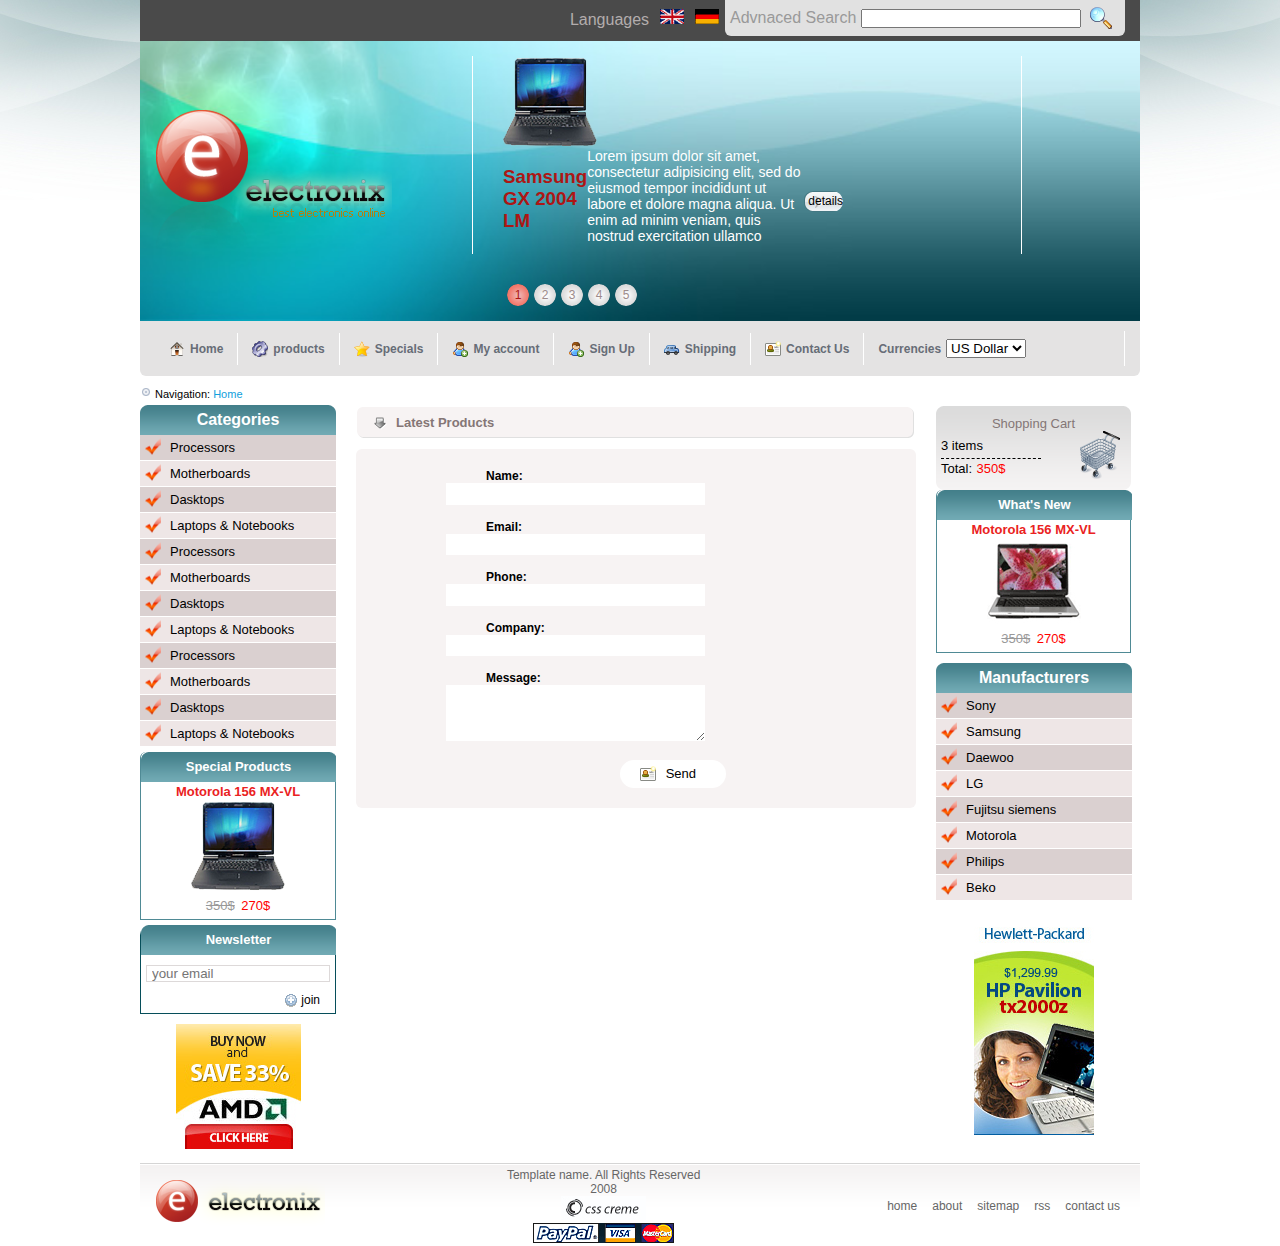
==== contact.html @ 3de85652 "frist upload" ====
<!DOCTYPE html>
<html lang="en">
<head>
    <meta charset="UTF-8">
    <meta name="viewport" content="width=device-width, initial-scale=1.0">
    <link rel="stylesheet" href="style.css">
    <title>Electronix Store Contact</title>
</head>
<body>
    <div class="navbar">
        <div class="container">
            <div class="nav-box">
                <div class="lang">
                    <span>Languages</span>
                    <img src="images/en.gif" alt="browser not support this image">
                    <img src="images/de.gif" alt="browser not support this image">
                </div>
                <div class="search">
                    <span>Advnaced Search</span>
                    <input type="text">
                    <img src="images/search.gif" alt="browser not support this image">
                </div>
            </div>
        </div>
    </div>
    <div class="header">
        <div class="container">
            <div class="head-img">
                <img src="images/logo.png" alt="browser not support this image">
            </div>
            <div>
                <div class="head-info">
                    <div>
                        <img src="images/laptop.png" alt="browser not support this image">
                    </div>
                    <div>
                        <h3>Samsung GX 2004 LM</h3>
                        <p>Lorem ipsum dolor sit amet, consectetur adipisicing elit, sed do eiusmod tempor incididunt ut labore et dolore magna aliqua. Ut enim ad minim veniam, quis nostrud exercitation ullamco</p>
                        <a href="details.html" class="btn">details</a>
                    </div>
                </div>
                <div class="head-nums">
                    <a class="current" href="#">1</a>
                    <a href="#">2</a>
                    <a href="#">3</a>
                    <a href="#">4</a>
                    <a href="#">5</a>
                </div>
            </div>
        </div>
    </div>
    <div class="choices-list">
    <div class="container"> <a href="index.html"><img src="images/home.png" alt="browser not support this image">Home</a>
        <a href="#"><img src="images/services.png" alt="browser not support this image">products</a>
        <a href="#"><img src="images/favs.png" alt="browser not support this image">Specials</a>
        <a href="#"><img src="images/user_add.png" alt="browser not support this image">My account</a>
        <a href="#"><img src="images/user_add.png" alt="browser not support this image">Sign Up</a>
        <a href="#"><img src="images/car.png" alt="browser not support this image">Shipping</a>
        <a href="contact.html"><img src="images/contact-new.png" alt="browser not support this image">Contact Us</a>
        <span><label for="Currencies">Currencies</label>
            <select id="Currencies">
                <option selected value="US Dollar">US Dollar</option>
                <option value="Euro">Euro</option>
            </select>
        </span></div>
    </div>
    <div class="products">
        <div class="categories">
            <p><img src="images/navbullet.png" alt="browser not support this image"> Navigation: <span>Home</span></p>
            <span>Categories</span>
            <ul>
                <li><a href="#">Processors</a></li>
                <li><a href="#">Motherboards</a></li>
                <li><a href="#">Dasktops</a></li>
                <li><a href="#">Laptops & Notebooks</a></li>
                <li><a href="#">Processors</a></li>
                <li><a href="#">Motherboards</a></li>
                <li><a href="#">Dasktops</a></li>
                <li><a href="#">Laptops & Notebooks</a></li>
                <li><a href="#">Processors</a></li>
                <li><a href="#">Motherboards</a></li>
                <li><a href="#">Dasktops</a></li>
                <li><a href="#">Laptops & Notebooks</a></li>
            </ul>
            <div class="new-product">
                <p class="special-p">Special Products</p>
                <span class="product-name">Motorola 156 MX-VL</span>
                <img src="images/laptop.png" alt="browser not support this image">
                    <div class="product-price">
                    <span class="offer">350$</span>
                    <span class="price">270$</span>
                    </div>
            </div>
            <div class="newsletter">
                <p class="special-p">Newsletter</p>
                <input type="text" placeholder="your email">
                <div>
                    <img src="images/blue-add.png" alt="browser not support this image">
                    <span>join</span>
                </div>
            </div>
            <div class="adds">
                <img src="images/bann2.jpg" alt="browser not support this image">
            </div>
        </div>
        <div class="latest-products">
            <p>Latest Products</p>
            <div class="contact">
                <div class="container">
                    <div class="contact-box">
                        <label for="in1">Name:</label>
                    <input type="text" id="in1">
                    <label for="in2">Email:</label>
                    <input type="text" id="in2">
                    <label for="in3">Phone:</label>
                    <input type="text" id="in3">
                    <label for="in4">Company:</label>
                    <input type="text" id="in4">
                    <label for="in5">Message:</label>
                    <textarea id="in5"></textarea>
                    <div class="button">
                        <img src="images/contact-new.png" alt="browser not support this image">
                        <span>Send</span>
                    </div>
                    </div>
                </div>
            </div>
        </div>
        <div class="shopping">
            <div class="shopping-cart">
                <p>Shopping Cart</p>
                <div class="shopping-box">
                    <div>
                        <span class="item">3 items</span>
                        <span>Total:</span>
                        <span class="price">350$</span>
                    </div>
                    <div>
                        <img src="images/shoppingcart.png" alt="browser not support this image">
                    </div>
                </div>
            </div>
            <div class="new-product">
                <p class="special-p">What's New</p>
                <span class="product-name">Motorola 156 MX-VL</span>
                <img src="images/p2.gif" alt="browser not support this image">
                    <div class="product-price">
                    <span class="offer">350$</span>
                    <span class="price">270$</span>
                    </div>
            </div>
            <div class="categories">
                <span>Manufacturers</span>
                <ul>
                    <li><a href="#">Sony</a></li>
                    <li><a href="#">Samsung</a></li>
                    <li><a href="#">Daewoo</a></li>
                    <li><a href="#">LG</a></li>
                    <li><a href="#">Fujitsu siemens</a></li>
                    <li><a href="#">Motorola</a></li>
                    <li><a href="#">Philips</a></li>
                    <li><a href="#">Beko</a></li>

                </ul>
            </div>
            <div class="adds">
                <img src="images/bann1.jpg" alt="browser not support this image">
            </div>
        </div>
    </div>
    <div class="footer">
        <div class="container">
            <div>
                <img src="images/footer_logo.png" alt="browser not support this image">
            </div>
            <div>
                <p>Template name. All Rights Reserved</p>
                <span>2008</span>
                <div><img src="images/csscreme.jpg" alt="browser not support this image"></div>
                <div><img src="images/payment.gif" alt="browser not support this image"></div>
            </div>
            <div>
                <ul>
                    <li><a href="#">home</a></li>
                    <li><a href="#">about</a></li>
                    <li><a href="#">sitemap</a></li>
                    <li><a href="#">rss</a></li>
                    <li><a href="#">contact us</a></li>
                </ul>
            </div>
        </div>
    </div>
    <script src="index.js"></script>
</body>
</html>
---- style.css ----
*{
    -moz-box-sizing: border-box;
    -webkit-box-sizing: border-box;
    box-sizing: border-box;
    padding: 0;
    margin: 0;
}
body{
    background: url(images/bg.jpg);
    background-repeat: no-repeat;
    background-position: center top;
    font-family: Arial, Helvetica, sans-serif;
}
:root{
    --main-width: 1000px;
    --main-transation : .4s;
}
.container{
    padding-left: 15px;
    padding-right: 15px;
    margin-left: auto;
    margin-right: auto;
}
@media(max-width:768px){
    .container{
        width: 750px;
    }
}
@media(max-width:992px){
    .container{
        width: 970px;
    }
}
@media(max-width:1200){
    .container{
        width: 1170px;
    }
}
/* start navbar */
.navbar{
    width: var(--main-width);
    margin: auto;
    background-color: #4a4a4a;
    padding-bottom: 5px;
}
.navbar .container .nav-box{
    display: flex;
    align-items: center;
    width: fit-content;
    margin-left: auto;
}
.navbar .container .nav-box .lang > span{
    padding-right: 5px;
    color: #b3adad;
}
.navbar .container .nav-box .lang  img{
    padding-right: 5px;
    cursor: pointer;
}
.navbar .container .nav-box .search{
    display: flex;
    align-items: center;
    min-width: 400px;
    background-color: #e1e1e1;
    border-radius: 0 0 6px 6px;
    padding: 5px;
}
.navbar .container .nav-box .search > span{
    color: #999999;
    padding-right: 5px;
    cursor: pointer;
}
.navbar .container .nav-box .search input{
    flex: 1 0 200px;
}
.navbar .container .nav-box .search > img{
    padding: 0 5px;
    cursor: pointer;
}
/* end navbar */

/* start header page */
.header{
    width: var(--main-width);
    padding: 15px 0;
    margin: auto;
    background-image: url(./images/header_bg.jpg);
    background-size: cover;
}
.header .container{
    display: flex;
    align-items: center;
}
.header .container .head-img{
    flex: 0 0 200px;
    margin-right: 80px;
}
.header .container .head-img img{
    cursor: pointer;
}
.header .container .head-info {
    width: 550px;
    border-left: 1px solid white;
    border-right: 1px solid white;
}
.header .container .head-info > div{
    display: flex;
    align-items: center;
    padding: 0 30px;
}
.header .container .head-info div:nth-child(2){
    width: 400px;
}
.header .container .head-info img{
    margin-right: 30px;
}
.header .container .head-info h3{
    color: #ad1614;
    padding-bottom: 5px;
}
.header .container .head-info p{
    font-size: 14px;
    color: white;
    margin-bottom: 10px;
}
.header .container .head-info .btn{
    display: block;
    text-decoration: none;
    width: 83px;
    height: 21px;
    margin-left: auto;
    border-radius: 23px;
    background: url(images/details_bt_bg.gif);
    color: #000000;
    cursor: pointer;
    text-align: center;
    padding-left: 5px;
    line-height: 21px;
    font-size: 12px;
}
.header .container .head-nums{
    display: flex;
    align-items: center;
    margin: 30px 0  0 30px;
}
.header .container .head-nums a{
    display: flex;
    align-items: center;
    justify-content: center;
    width: fit-content;
    width: 22px;
    height: 22px;
    font-size: 12px;
    border-radius: 50%;
    color: #9d8b8b;
    background: url(images/pag_bg.gif);
    text-decoration: none;
    transition: var(--main-transation);
    margin-left: 5px;
}
.header .container .head-nums a:hover , .header .container .head-nums a.current{
    background: url(images/pag_bg_a.gif);
    color: #ad1614;
}
/* end header page */
/* start choices page */
.choices-list{
    width: var(--main-width);
    margin: auto;
    background-color: #e4e3e3;
    border-radius: 0 0 6px 6px;
}
.choices-list .container{
    display: flex;
    align-items: center;
    font-size: 12px;
    font-weight: bold;
}
.choices-list .container a{
    display: flex;
    align-items: center;
    color: #676d77;
    text-decoration: none;
    padding: 8px 14px;
    margin: 10px 0;
    border-right: 1px solid white;
    transition: var(--main-transation);
}
.choices-list .container a:hover{
    color: #000;
}
.choices-list .container a img{
    margin-right: 5px;
}
.choices-list .container span{
    display: flex;
    align-items: center;
    color: #676d77;
    padding: 8px 14px;
    margin: 10px 0;
    border-right: 1px solid white;
    flex: 1;
    transition: var(--main-transation);
}
.choices-list .container span:hover{
    color: #000;
}
.choices-list .container select{
    margin-left: 5px;
}
/* end choices page */
/* start products-category page */
.products{
    display: flex;
    width: var(--main-width);
    margin: auto;
}
.products .categories{
    width: 196px;
    padding-top: 5px;
    border-radius: 6px 6px 0 0;
}
.products .categories > p{
    margin-top: 5px;
    font-size: 11px;
}
.products .categories p > span{
    color: #0fa0dd;
}
.products .categories > span{
    display: block;
    text-align: center;
    width: 196px;
    height: 30px;
    line-height: 30px;
    color: white;
    margin-top: 5px;
    font-size: 16px;
    font-weight: bold;
    background: url(images/menu_title_bg.gif);
}
.products .categories ul{
    list-style: none;
    margin-bottom: 5px;
}
.products .categories ul li{
    padding: 5px 0;
    border-bottom: 1px solid #ffffff;
    cursor: pointer;
    transition: var(--main-transation);
}
.products .categories ul li.even{
    background-color: #eee6e6;
}
.products .categories ul li.odd{
    background-color: #dad0d0;
}
.products .categories ul li:hover{
    background-color: #7bbcc7;
}
.products .categories ul li a{
    display: block;
    position: relative;
    text-decoration: none;
    font-size: 13px;
    color: #000;
    padding-left: 30px;
}
.products .categories ul li a::before{
    position: absolute;
    content: url(images/checked.png);
    width: 16px;
    top: 50%;
    padding: 5px;
    left: 0;
    transform: translateY(-50%);
    padding-right: 10px;
}
.products .newsletter{
    margin-top: 5px;
    text-align: center;
    border-left: 1px solid #064E5A;
    border-right: 1px solid #064E5A;
    border-bottom: 1px solid #064E5A;
    border-radius: 10px 10px 0 0;
}
.adds{
    margin: 10px 0;
    text-align: center;
}
.products .newsletter input{
    margin: 10px 0;
    padding-left: 5px;
    border: 1px solid #ddd9d9;
}
.products .newsletter > div{
    display: flex;
    align-items: center;
    width: fit-content;
    margin-left: auto;
    padding: 0 15px;
    margin-bottom: 5px;
}
.products .newsletter > div span{
    font-size: 12px;
    margin-left: 2px;
}
/* start products-category page */
/*start latest-products page */
.latest-products{
    width: 560px;
    margin: 20px;
}
.latest-products > p{
    width: 560px;
    background-repeat: no-repeat;
    height: 33px;
    line-height: 33px;
    background: url(images/bar_bg.gif);
    color: #847676;
    font-weight: bold;
    font-size: 13px;
    padding-left: 40px;
    margin: 10px 0 10px;
}
.latest-products .products-container{
    display: grid;
    grid-template-columns: repeat(auto-fill,minmax(150px,1fr));
    gap: 20px;
}
.latest-products .products-container .main-box .product-box{
    padding: 10px 20px;
    width: 173px;
    background-color: #f7f3f3;
    margin-bottom: 5px;
    border-radius: 6px;
    text-align: center;
}
.latest-products .products-container .product-box p{
    font-size: 12px;
    font-weight: bold;
    color: #ea2222;
    padding: 5px 0;
    cursor: pointer;
    transition: var(--main-transation);
}
.latest-products .products-container .product-box img{
    cursor: pointer;
}
.latest-products .products-container .product-box p:hover{
    color: #064E5A;
}
.latest-products .products-container .product-box .product-price{
    display: flex;
    align-items: center;
    justify-content: center;
    margin-top: 5px;
}
.latest-products .products-container .product-box .product-price span{
    display: block;
}
span.offer{
    text-decoration: line-through;
    color: #999999;
    font-size: 13px;
    margin-right: 2px;
}
span.price{
    color: red;
    font-size: 13px;
}
.latest-products .products-container .main-box .product-details{
    width: 173px;
    display: flex;
    align-items: center;
    justify-content: space-between;
    padding: 5px;
    background-color: #f7f3f3;
    border-radius: 6px;
}
.latest-products .products-container .main-box .product-details > div img:nth-child(3){
    margin-right: 15px;
}
.latest-products .products-container .main-box .product-details span{
    font-size: 12px;
}
.latest-products .contact{
    background-color: #f7f3f3;
    border-radius: 6px;
}
.latest-products .contact .contact-box{
    padding: 20px 0 20px 75px;
    width: 355px;
}
.latest-products .contact label{
    padding-left: 40px;
    display: block;
    font-size: 12px;
    font-weight: bold;
}
.latest-products .contact input{
    width: 258.6px;
    height: 21.6px;
    border: none;
    margin-bottom: 15px;
}
.latest-products .contact textarea{
    width: 258.6px;
    height: 55.6px;
    border: none;
    margin-bottom: 15px;
}
.latest-products .contact .button{
    display: flex;
    align-items: center;
    width: fit-content;
    padding: 6px 30px;
    background-color: white;
    border-radius: 24px;
    margin-left: auto;
}
.latest-products .contact .button img{
    position: relative;
    left: -10px;
}
.latest-products .contact .button span{
    font-size: 13px;
}
.latest-products .products-container .details-product{
    display: flex;
    padding: 20px;
    width: 560px;
    background-color: #f7f3f3;
    border-radius: 6px;
}
.latest-products .products-container .details-product .img-box{
    text-align: center;
}
.latest-products .products-container .details-product .thumbs{
    border: 1px solid #DFD1D1;
    padding: 8px 30px;
    display: flex;
    align-items: center;
}
.latest-products .products-container .details-product .details-container{
    margin-left: 20px;
}
.latest-products .products-container .details-product .details-container p{
    font-size: 14px;
    font-weight: bold;
    color: #ea2222;
    margin-bottom: 5px;
}
.latest-products .products-container .details-product .details-container .details-box span{
    font-size: 12px;
    font-weight: bold;
}
.latest-products .products-container .details-product .details-container .details-box span:first-child{
    color: #000;
}.latest-products .products-container .details-product .details-container .details-box span:nth-child(2){
    color: #5F9FAB;
}
.latest-products .products-container .details-product .details-container > span{
    display: inline-block;
    font-size: 16px;
    margin: 5px 0;
}
.latest-products .products-container .details-product .details-container .details-buttons{
    display: flex;
    align-items: center;
}
.latest-products .products-container .details-product .details-container .details-buttons div{
    width: 108px;
    height: 27px;
    padding-left: 35px;
    font-size: 11px;
    line-height: 27px;
}
.latest-products .products-container .details-product .details-container .details-buttons div:first-child{
    background: url(images/addtocart.gif);
    margin-right: 5px;
}
.latest-products .products-container .details-product .details-container .details-buttons div:nth-child(2){
    background: url(images/compare.gif)
}
/*end latest-products page */
/* start shopping-cart */
.shopping{ 
    width: 195px;

    margin-top: 30px;
}
.shopping .shopping-cart{
    width: 195px;
    height: 84px;
    background: url(images/cart_bg.gif);
    padding: 5px;
}
.shopping .shopping-cart p{
    text-align: center;
    font-size: 13px;
    padding-top: 5px;
    color: #847676;
}
.shopping .shopping-cart .shopping-box{
    display: flex;
    align-items: center;
    justify-content: space-between;
}
.shopping .shopping-cart .shopping-box > div{
    width: 100px;
}
.shopping .shopping-cart .shopping-box  div:nth-child(2){
    position: relative;
    width: 50px;
    transition: var(--main-transation);
}
.shopping .shopping-cart .shopping-box  div:nth-child(2) img{
    cursor: pointer;
}
.shopping .shopping-cart .shopping-box  div:nth-child(2)::before{
    display: none;
    position: absolute;
    content: "Checkout";
    width: fit-content;
    font-size: 13px;
    color: white;
    background-color: #777;
    padding: 4px 3px;
    top: -10px;
    left: 40px;
}
.shopping .shopping-cart .shopping-box  div:nth-child(2):hover::before{
    display: block;
}
.shopping .shopping-cart .shopping-box span{
    font-size: 13px;
}
.shopping .shopping-cart .shopping-box .item{
    display: block;
    font-size: 13px;
    padding-bottom: 5px;
    border-bottom: 1px dashed #000;
}
.shopping .shopping-cart .shopping-box .price{
    color: red;
}
.products .new-product{
    border-left: 1px solid #4f8a95;
    border-right: 1px solid #4f8a95;
    border-bottom: 1px solid #4f8a95;
    border-radius: 6px 6px 0 0;
    text-align: center;
}
.special-p{
    width: 195px;
    height: 30px;
    background: url(images/menu_title_bg.gif);
    text-align: center;
    font-size: 13px;
    font-weight: bold;
    color: white;
    line-height: 30px;
}
.products .new-product span{
    font-size: 13px;
}
.products .new-product .product-name{
    color: #ea2222;
    font-weight: bold;
    padding-bottom: 5px;
}
.products .new-product .product-price{
    padding-bottom: 5px;
}
/* end shopping-cart */
/* start footer */
.footer{
    width: var(--main-width);
    height: 65px;
    margin: auto;
    background: url(images/footer_bg.gif) repeat-x top;
}
.footer .container{
    display: flex;
    align-items: center;
    justify-content: space-between;
}
.footer .container div:nth-child(2){
    font-size: 12px;
    text-align: center;
    color: #666666;
}
.footer .container div:nth-child(2) p{
    margin-top: 5px;
}
.footer .container ul{
    list-style: none;
    display: flex;
    align-items: center;
}
.footer .container ul li{
    padding: 5px;
}
.footer .container ul li:not(:last-child){
    margin-right: 5px;
}
.footer .container ul li a{
    position: relative;
    font-size: 12px;
    text-decoration: none;
    color: #666666;
    transition: var(--main-transation);
}
.footer .container ul li a::before{
    position: absolute;
    content: "";
    width: 0;
    height: 1px;
    bottom: 0;
    background-color: #666666;
}
.footer .container ul li:hover a::before{
    width: 100%;
}
/* end footer */
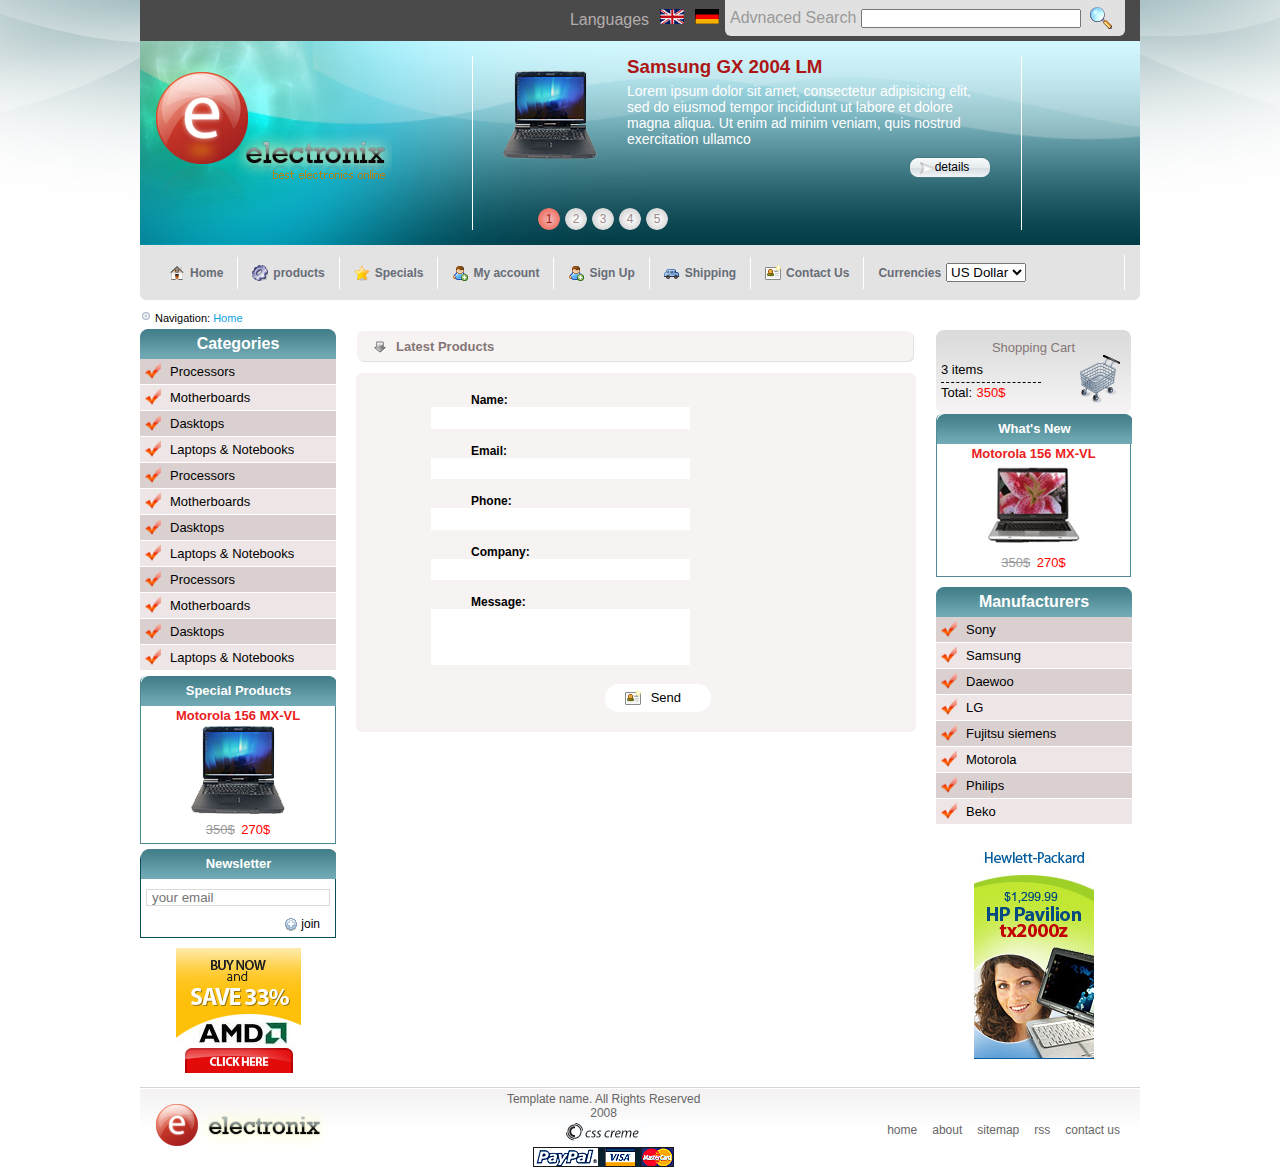
==== commit 0abf1ca1: "last update" ====
--- a/contact.html
+++ b/contact.html
@@ -30,6 +30,7 @@
             </div>
             <div>
                 <div class="head-info">
+                <div>
                     <div>
                         <img src="images/laptop.png" alt="browser not support this image">
                     </div>
@@ -45,6 +46,7 @@
                     <a href="#">3</a>
                     <a href="#">4</a>
                     <a href="#">5</a>
+                </div>
                 </div>
             </div>
         </div>
@@ -85,7 +87,7 @@
             <div class="new-product">
                 <p class="special-p">Special Products</p>
                 <span class="product-name">Motorola 156 MX-VL</span>
-                <img src="images/laptop.png" alt="browser not support this image">
+                <a href="contact.html"><img src="images/laptop.png" alt="browser not support this image"></a>
                     <div class="product-price">
                     <span class="offer">350$</span>
                     <span class="price">270$</span>
@@ -95,8 +97,8 @@
                 <p class="special-p">Newsletter</p>
                 <input type="text" placeholder="your email">
                 <div>
-                    <img src="images/blue-add.png" alt="browser not support this image">
-                    <span>join</span>
+                <img src="images/blue-add.png" alt="browser not support this image">
+                <span>join</span>
                 </div>
             </div>
             <div class="adds">
@@ -106,9 +108,8 @@
         <div class="latest-products">
             <p>Latest Products</p>
             <div class="contact">
-                <div class="container">
                     <div class="contact-box">
-                        <label for="in1">Name:</label>
+                    <label for="in1">Name:</label>
                     <input type="text" id="in1">
                     <label for="in2">Email:</label>
                     <input type="text" id="in2">
@@ -119,9 +120,8 @@
                     <label for="in5">Message:</label>
                     <textarea id="in5"></textarea>
                     <div class="button">
-                        <img src="images/contact-new.png" alt="browser not support this image">
-                        <span>Send</span>
-                    </div>
+                    <img src="images/contact-new.png" alt="browser not support this image">
+                    <span>Send</span>
                     </div>
                 </div>
             </div>
@@ -143,7 +143,7 @@
             <div class="new-product">
                 <p class="special-p">What's New</p>
                 <span class="product-name">Motorola 156 MX-VL</span>
-                <img src="images/p2.gif" alt="browser not support this image">
+                <a href="contact.html"><img src="images/p2.gif" alt="browser not support this image"></a>
                     <div class="product-price">
                     <span class="offer">350$</span>
                     <span class="price">270$</span>
@@ -160,7 +160,6 @@
                     <li><a href="#">Motorola</a></li>
                     <li><a href="#">Philips</a></li>
                     <li><a href="#">Beko</a></li>
-
                 </ul>
             </div>
             <div class="adds">
--- a/style.css
+++ b/style.css
@@ -409,6 +409,7 @@
     height: 55.6px;
     border: none;
     margin-bottom: 15px;
+    resize: none;
 }
 .latest-products .contact .button{
     display: flex;
